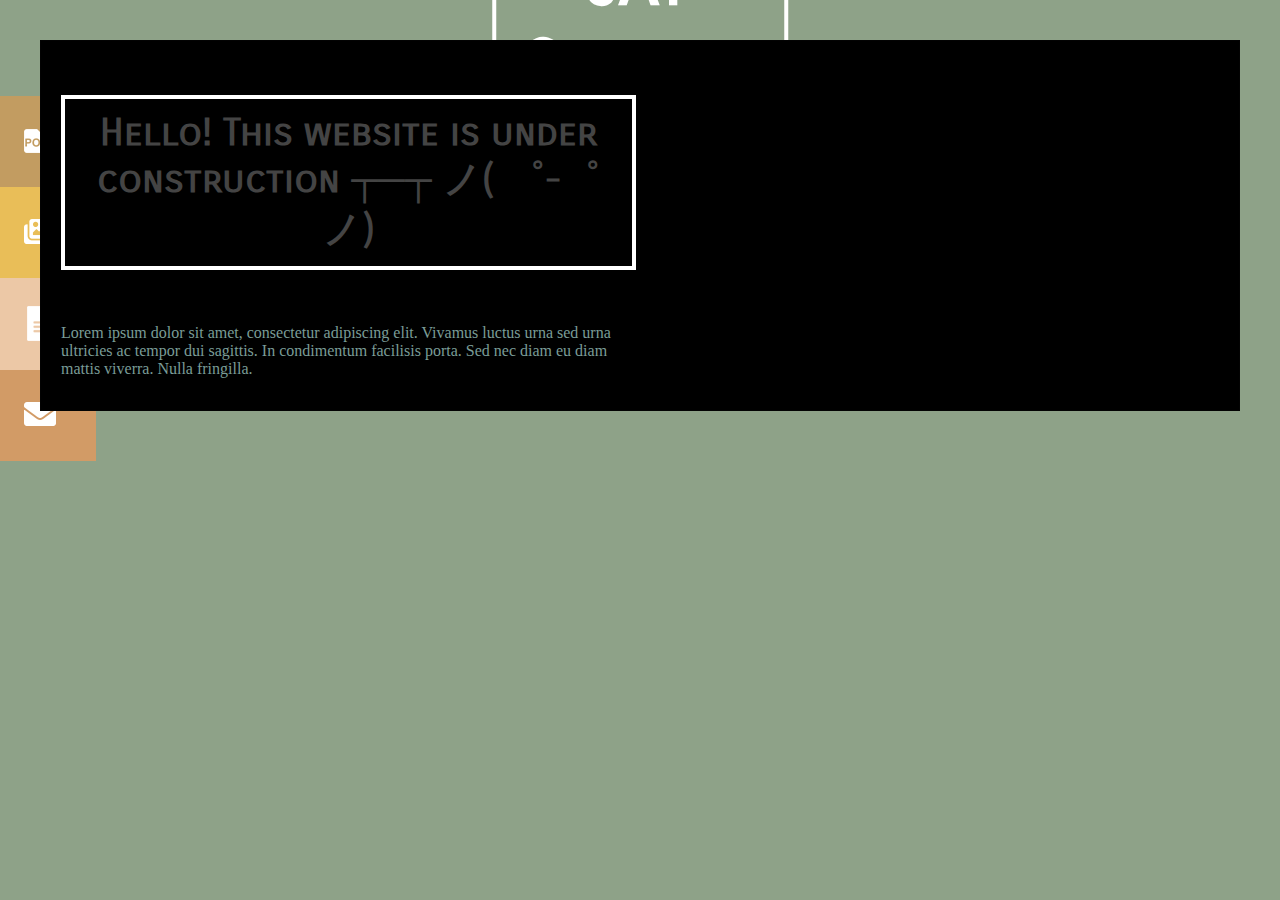
==== index.html @ 30f47693 "Portfolio Website" ====
<!doctype html>
<html class="no-js" lang="en">
<head>
<meta charset="utf-8" />
<meta name="viewport" content="width=device-width, initial-scale=1.0" />
<title>Foundation | Welcome</title>
<link rel="stylesheet" href="https://dhbhdrzi4tiry.cloudfront.net/cdn/sites/foundation.min.css">
 <link href="stylesheet_portfolio.css" rel="stylesheet" type="text/css">
 <link href="https://fonts.googleapis.com/css?family=Josefin+Sans|Notable|Barrio|Rubik+Mono+One|Carrois+Gothic+SC|Lobster" rel="stylesheet">


 <body style="background-color: #8ea288;">
</head>

<!-- HERO IMAGE-->

<div class="hero-image">
  <div class="hero-text">
    <h1>Jay<br>Clouse</h1>
    <h2>Storyboards<h2>
   <!--  <button>Hire me</button>  -->
  </div>
</div>
<!-- HERO IMAGE-->

 <!-- SIDE MENU -->

<link rel="stylesheet" href="https://maxcdn.bootstrapcdn.com/font-awesome/4.4.0/css/font-awesome.min.css">
<link href='https://fonts.googleapis.com/css?family=Roboto' rel='stylesheet' type='text/css'>
</head>
<body>
  <nav class="side-menu">
    <ul>
      <li><a href="portfolio_02.html">Storyboard Portfolio<span><img src="assets\port-alt-solid.png"></span></a></li>
      <li><a href="portfolio_03.html">Gallery<span><img src="assets\image-alt-solid.png"></i></span></a></li>
      <li><a href="#">Resume<span><img src="assets\file-alt-solid.png"></i></span></a></li>
      <li><a href="portfolio_05.html">Contact<span><img src="assets\envelope-alt-solid.png"></span></a></li>
    </ul>
  </nav>
</body>

<!-- SIDE MENU -->

<body>

<div class="callout primary">
<div class="row column">
<h3>Hello! This website is under construction ┬─┬﻿ ノ( ゜-゜ノ)</h3>
<p class="introtext">Lorem ipsum dolor sit amet, consectetur adipiscing elit. Vivamus luctus urna sed urna ultricies ac tempor dui sagittis. In condimentum facilisis porta. Sed nec diam eu diam mattis viverra. Nulla fringilla.</p>
</div>
</div>

<script src="https://code.jquery.com/jquery-2.1.4.min.js"></script>
<script src="https://dhbhdrzi4tiry.cloudfront.net/cdn/sites/foundation.js"></script>
<script>
      $(document).foundation();
    </script>
</body>
</html>
---- stylesheet_portfolio.css ----
/* The hero image */
.hero-image {
  /* Use "linear-gradient" to add a darken background effect to the image (photographer.jpg). This will make the text easier to read */
  background-image: linear-gradient(rgba(0, 0, 0, 0), rgba(0, 0, 0, 0.8)), url("assets/highwaytohill.jpg");

  /* Set a specific height */
  height: 85%;

  /* Position and center the image to scale nicely on all screens */
  background-position: center;
  background-repeat: no-repeat;
  background-size: cover;
  position: relative;
}

/* Place text in the middle of the image */
.hero-text {
  text-align: center;
  position: absolute;
  font-family: 'Carrois Gothic SC';
  top: 50%;
  left: 50%;
  transform: translate(-50%, -50%);
  color: white;
}

h2 {
    font-size: 1em;
    background: #ffb737;
    font-family: 'Carrois Gothic SC';
    color: black;
    opacity: 90%;
}

h1 {
   font-family: 'Carrois Gothic SC';
   font-size:calc(55px + 1.5vw);
   border: 4px solid white;
   padding: 0.3em;
   color: white;
}

h3 {
   font-family: 'Carrois Gothic SC';
   font-size:calc(25px + 1vw);
   border: 4px solid white;
   padding: 0.3em;
   color: #444;
   text-align: center;
   justify-content: center;
}

element {
    background: rgba(red, green, blue, alpha);
    // CSS property
}

h4 {
    font-size: 1.5em;
    background: #8ea288;
    font-family: 'Carrois Gothic SC';
    color: black;
    justify-content: center;
   
}

#top {
  background-color: yellow;
  font-size: 2.5em;
  font-family:'Carrois Gothic SC';
}

.callout {
  position: relative;
  margin: 0 0 1rem 0;
  padding: 1rem;
  border: 1px solid rgba(10, 10, 10, 0.25);
  border-radius: 0;
  background-color: white;
  color: #0a0a0a; }
  .callout > :first-child {
    margin-top: 0; }
  .callout > :last-child {
    margin-bottom: 0; }
  .callout.primary {
    background-color: black; /*#f4ebe2*/
    color: #7a9c97; }

/* SIDE MENU */

.side-menu {
    width:18em;
    height: auto;
    margin:4em auto 0;
    font-size: 1.5em;
    line-height: 2em;
    color: #fff;
    font-weight:700;
    text-transform:uppercase;
    position:absolute;
    top:0; 
    bottom:0;
    left: -14em;
}
.side-menu ul {
    list-style: none;
    margin: 0;
    padding: 0;
}
.side-menu ul li {
  display:block;
    background-color: #333;
    height: 3.8em;
    padding: 1em 0.8em;
    position: relative;
    -webkit-transition: -webkit-transform 0.5s,     background-color .5s, color .5s;
    transition: transform .5s, background-color .5s, color .5s;
}

/*the colors of the different columns*/
.side-menu ul li:nth-child(1) { background-color: #c29c61;}
.side-menu ul li:nth-child(2) { background-color: #e9be58;}
.side-menu ul li:nth-child(3) { background-color: #ecc8a6;}
.side-menu ul li:nth-child(4) { background-color: #d29b66;}

.side-menu ul li:hover {
    background-color: #9b533a; /*you can make different colors depending on the nth-child like above*/
    -webkit-transform: translateX(10em);
    transform: translateX(14em);/*equal to left in the .side-menu*/
}
.side-menu ul li a {
  display:block;
    color: #FFF;
    text-decoration: none;
}
.side-menu ul li span {
    display:block;
    position: absolute;
    font-size:1em;
    line-height: 2em;
    height:2em;
    top:0; 
    bottom:0;
    margin:0 auto;
    padding:1em 1.5em;
    right: 0.16666666666667em;
    color: #F8F6FF;
}
/* SIDE MENU */

/* FLEXBOX */
* {
  box-sizing: border-box;
}

.body2 {
  margin: 0;
  font-family: Arial;
}

.header2 {
  text-align: center;
  padding: 32px;
}

.row2 {
  display: -ms-flexbox; /* IE10 */
  display: flex;
  -ms-flex-wrap: wrap; /* IE10 */
  flex-wrap: wrap;
  padding: 0 4px;
}

/* Create four equal columns that sits next to each other */
.column2 {
  -ms-flex: 25%; /* IE10 */
  flex: 25%;
  max-width: 25%;
  padding: 0 4px;
}

.column2 img {
  margin-top: 8px;
  vertical-align: center;
}



/* FLEXBOX */


<!DOCTYPE html>
<html>
<style>
* {
  box-sizing: border-box;
}

body {
  margin: 0;
  font-family: Arial;
}

.header {
  text-align: center;
  padding: 32px;
}

.row {
  display: -ms-flexbox; /* IE10 */
  display: flex;
  -ms-flex-wrap: wrap; /* IE10 */
  flex-wrap: wrap;
  padding: 0 4px;
}

/* Create four equal columns that sits next to each other */
.column {
  -ms-flex: 25%; /* IE10 */
  flex: 25%;
  max-width: 25%;
  padding: 0 4px;
}

.column img {
  margin-top: 8px;
  vertical-align: middle;
}

/* Responsive layout - makes a two column-layout instead of four columns */
@media screen and (max-width: 1600px) {
  .column {
    -ms-flex: 50%;
    flex: 50%;
    max-width: 50%;
  }
}

/* Responsive layout - makes the two columns stack on top of each other instead of next to each other 
@media screen and (max-width: 1200px) {
  .column {
    -ms-flex: 100%;
    flex: 100%;
    max-width: 100%;
  }
}
*/

*,
*:before,
*:after {
  box-sizing: border-box;
}

body {
  margin: 40px;
  font-family: 'Open Sans', 'sans-serif';
  background-color: #fff;
  color: #444;
}

.wrapper {
  max-width: 940px;
  margin: 0 20px;
  display: grid;
  grid-gap: 10px;
}


/* no grid support? */

.wrapper {
  display: flex;
  flex-wrap: wrap;
}

.wrapper {
  display: grid;
  margin: 0 auto;
  grid-template-columns: repeat(auto-fill, minmax(200px, 1fr));
  grid-auto-rows: minmax(150px, auto);
}

.panel {
  /* needed for the flex layout*/
  margin-left: 5px;
  margin-right: 5px;
  flex: 1 1 200px;
}

.header,
.footer {
  margin-left: 5px;
  margin-right: 5px;
  flex: 0 1 100%;
  grid-column: 1 / -1;
}

.wrapper > * {
  background-color: #444;
  color: #fff;
  border-radius: 5px;
  padding: 20px;
  font-size: 150%;
  margin-bottom: 10px;
}


/* We need to set the margin used on flex items to 0 as we have gaps in grid.  */
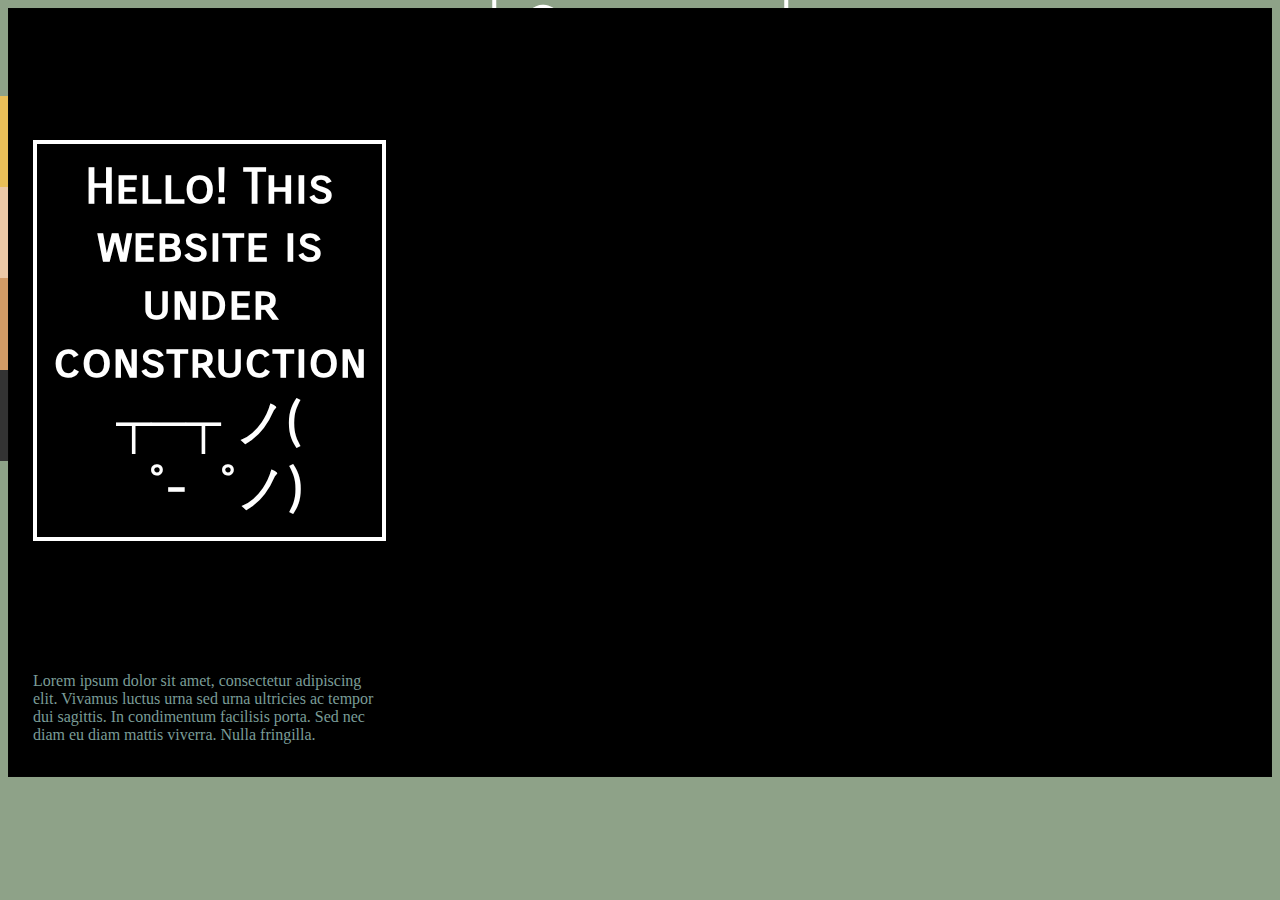
==== commit 7f56383f: "work plz" ====
--- a/index.html
+++ b/index.html
@@ -3,7 +3,7 @@
 <head>
 <meta charset="utf-8" />
 <meta name="viewport" content="width=device-width, initial-scale=1.0" />
-<title>Foundation | Welcome</title>
+<title>Home | Jay Clouse</title>
 <link rel="stylesheet" href="https://dhbhdrzi4tiry.cloudfront.net/cdn/sites/foundation.min.css">
  <link href="stylesheet_portfolio.css" rel="stylesheet" type="text/css">
  <link href="https://fonts.googleapis.com/css?family=Josefin+Sans|Notable|Barrio|Rubik+Mono+One|Carrois+Gothic+SC|Lobster" rel="stylesheet">
@@ -16,8 +16,8 @@
 
 <div class="hero-image">
   <div class="hero-text">
-    <h1>Jay<br>Clouse</h1>
-    <h2>Storyboards<h2>
+    <a href="portfolio_02.html"><h1>Jay<br>Clouse</h1>
+    <a class="buttonportfolio" href="portfolio_02.html"><h2>Storyboards<h2>
    <!--  <button>Hire me</button>  -->
   </div>
 </div>
@@ -45,7 +45,7 @@
 
 <div class="callout primary">
 <div class="row column">
-<h3>Hello! This website is under construction ┬─┬﻿ ノ( ゜-゜ノ)</h3>
+<h6>Hello! This website is under construction ┬─┬﻿ ノ( ゜-゜ノ)</h6>
 <p class="introtext">Lorem ipsum dolor sit amet, consectetur adipiscing elit. Vivamus luctus urna sed urna ultricies ac tempor dui sagittis. In condimentum facilisis porta. Sed nec diam eu diam mattis viverra. Nulla fringilla.</p>
 </div>
 </div>
--- a/stylesheet_portfolio.css
+++ b/stylesheet_portfolio.css
@@ -43,10 +43,10 @@
 
 h3 {
    font-family: 'Carrois Gothic SC';
-   font-size:calc(25px + 1vw);
+   font-size:calc(50px + 1vw);
    border: 4px solid white;
    padding: 0.3em;
-   color: #444;
+   color: white;
    text-align: center;
    justify-content: center;
 }
@@ -62,7 +62,43 @@
     font-family: 'Carrois Gothic SC';
     color: black;
     justify-content: center;
-   
+  }
+
+h5 {
+   font-size: 5em;
+    background: #969696;
+    font-family: 'Carrois Gothic SC';
+    color: black;
+    justify-content: center;
+    text-align: center;
+    display: block;
+}  
+
+   h6 {
+   font-family: 'Carrois Gothic SC';
+   font-size:calc(30px + 1.5vw);
+   border: 4px solid white;
+   padding: 0.3em;
+   color: white;
+    text-align: center;
+   justify-content: center;
+   position: relative;
+}
+
+.p2 {
+  color: white;
+  font-size: 1.5em;
+  font-family: 'Josefin Sans';
+  display: block;
+}
+
+
+.buttonportfolio {
+    font-size: 1em;
+    background: #ffb747;
+    font-family: 'Carrois Gothic SC';
+    color: black;
+    opacity: 90%;
 }
 
 #top {
@@ -150,62 +186,11 @@
 /* SIDE MENU */
 
 /* FLEXBOX */
+
 * {
   box-sizing: border-box;
 }
 
-.body2 {
-  margin: 0;
-  font-family: Arial;
-}
-
-.header2 {
-  text-align: center;
-  padding: 32px;
-}
-
-.row2 {
-  display: -ms-flexbox; /* IE10 */
-  display: flex;
-  -ms-flex-wrap: wrap; /* IE10 */
-  flex-wrap: wrap;
-  padding: 0 4px;
-}
-
-/* Create four equal columns that sits next to each other */
-.column2 {
-  -ms-flex: 25%; /* IE10 */
-  flex: 25%;
-  max-width: 25%;
-  padding: 0 4px;
-}
-
-.column2 img {
-  margin-top: 8px;
-  vertical-align: center;
-}
-
-
-
-/* FLEXBOX */
-
-
-<!DOCTYPE html>
-<html>
-<style>
-* {
-  box-sizing: border-box;
-}
-
-body {
-  margin: 0;
-  font-family: Arial;
-}
-
-.header {
-  text-align: center;
-  padding: 32px;
-}
 
 .row {
   display: -ms-flexbox; /* IE10 */
@@ -217,10 +202,10 @@
 
 /* Create four equal columns that sits next to each other */
 .column {
-  -ms-flex: 25%; /* IE10 */
-  flex: 25%;
-  max-width: 25%;
-  padding: 0 4px;
+  -ms-flex: 30%; /* IE10 */
+  flex: 30%;
+  max-width: 30%;
+  padding: 0px 8px;
 }
 
 .column img {
@@ -228,84 +213,180 @@
   vertical-align: middle;
 }
 
-/* Responsive layout - makes a two column-layout instead of four columns */
-@media screen and (max-width: 1600px) {
-  .column {
-    -ms-flex: 50%;
-    flex: 50%;
-    max-width: 50%;
-  }
-}
-
-/* Responsive layout - makes the two columns stack on top of each other instead of next to each other 
-@media screen and (max-width: 1200px) {
+.imagecontent {
+  padding: 0px 0px 0px 50px;
+}
+
+
+/* Responsive layout - makes the two columns stack on top of each other instead of next to each other */
+@media screen and (max-width: 600px) {
   .column {
     -ms-flex: 100%;
     flex: 100%;
     max-width: 100%;
   }
 }
-*/
-
-*,
-*:before,
-*:after {
+/* FLEXBOX */
+
+a.lightbox img {
+
+box-shadow: 0px 0px 16px rgba(0,0,0,.3);
+margin: 12px 12px 12px 12px;
+}
+
+/* Styles the lightbox, removes it from sight and adds the fade-in transition */
+
+.lightbox-target {
+position: fixed;
+top: -100%;
+width: 100%;
+background: rgba(0,0,0,.7);
+width: 100%;
+opacity: 0;
+-webkit-transition: opacity .5s ease-in-out;
+-moz-transition: opacity .5s ease-in-out;
+-o-transition: opacity .5s ease-in-out;
+transition: opacity .5s ease-in-out;
+overflow: hidden;
+}
+
+/* Styles the lightbox image, centers it vertically and horizontally, adds the zoom-in transition and makes it responsive using a combination of margin and absolute positioning */
+
+.lightbox-target img {
+margin: auto;
+position: absolute;
+top: 0;
+left:0;
+right:0;
+bottom: 0;
+max-height: 0%;
+max-width: 0%;
+border: 3px solid white;
+box-shadow: 0px 0px 8px rgba(0,0,0,.3);
+box-sizing: border-box;
+-webkit-transition: .5s ease-in-out;
+-moz-transition: .5s ease-in-out;
+-o-transition: .5s ease-in-out;
+transition: .5s ease-in-out;
+}
+
+/* Styles the close link, adds the slide down transition */
+
+a.lightbox-close {
+display: block;
+width:50px;
+height:50px;
+box-sizing: border-box;
+background: white;
+color: black;
+text-decoration: none;
+position: absolute;
+top: -80px;
+right: 0;
+-webkit-transition: .5s ease-in-out;
+-moz-transition: .5s ease-in-out;
+-o-transition: .5s ease-in-out;
+transition: .5s ease-in-out;
+}
+
+/* Provides part of the "X" to eliminate an image from the close link */
+
+a.lightbox-close:before {
+content: "";
+display: block;
+height: 30px;
+width: 1px;
+background: black;
+position: absolute;
+left: 26px;
+top:10px;
+-webkit-transform:rotate(45deg);
+-moz-transform:rotate(45deg);
+-o-transform:rotate(45deg);
+transform:rotate(45deg);
+}
+
+/* Provides part of the "X" to eliminate an image from the close link */
+
+a.lightbox-close:after {
+content: "";
+display: block;
+height: 30px;
+width: 1px;
+background: black;
+position: absolute;
+left: 26px;
+top:10px;
+-webkit-transform:rotate(-45deg);
+-moz-transform:rotate(-45deg);
+-o-transform:rotate(-45deg);
+transform:rotate(-45deg);
+}
+
+/* Uses the :target pseudo-class to perform the animations upon clicking the .lightbox-target anchor */
+
+.lightbox-target:target {
+opacity: 1;
+top: 0;
+bottom: 0;
+}
+
+.lightbox-target:target img {
+max-height: 100%;
+max-width: 100%;
+}
+
+.lightbox-target:target a.lightbox-close {
+top: 0px;
+}
+
+/* CONTACT PAGE */
+
+.container2 {
+  border-radius: 5px;
+  background-color: #bfbec7;
+  padding: 20px;
+  margin: 50px 150px;
+  justify-content: center;
+}
+
+input[type=text], select, textarea {
+  font-family: 'Josefin Sans', sans-serif;
+  width: 100%; 
+  padding: 15px;
+  border: 1px solid #6f7956;
+  border-radius: 10px;
   box-sizing: border-box;
-}
-
-body {
-  margin: 40px;
-  font-family: 'Open Sans', 'sans-serif';
-  background-color: #fff;
-  color: #444;
-}
-
-.wrapper {
-  max-width: 940px;
-  margin: 0 20px;
-  display: grid;
-  grid-gap: 10px;
-}
-
-
-/* no grid support? */
-
-.wrapper {
-  display: flex;
-  flex-wrap: wrap;
-}
-
-.wrapper {
-  display: grid;
-  margin: 0 auto;
-  grid-template-columns: repeat(auto-fill, minmax(200px, 1fr));
-  grid-auto-rows: minmax(150px, auto);
-}
-
-.panel {
-  /* needed for the flex layout*/
-  margin-left: 5px;
-  margin-right: 5px;
-  flex: 1 1 200px;
-}
-
-.header,
-.footer {
-  margin-left: 5px;
-  margin-right: 5px;
-  flex: 0 1 100%;
-  grid-column: 1 / -1;
-}
-
-.wrapper > * {
-  background-color: #444;
-  color: #fff;
-  border-radius: 5px;
-  padding: 20px;
-  font-size: 150%;
-  margin-bottom: 10px;
-}
-
-
-/* We need to set the margin used on flex items to 0 as we have gaps in grid.  */
-
+  margin-top: 6px;
+  margin-bottom: 16px;
+  resize: vertical;
+}
+
+input[type=submit] {
+  background-color: #6f7956;
+  color: white;
+  padding: 12px 20px;
+  border: none;
+  border-radius: 4px;
+  cursor: pointer;
+  font-family: 'Josefin Sans', sans-serif;
+}
+
+input[type=submit]:hover {
+  background-color: #a4a6d6;
+  }
+
+.buttontop {
+    background-color: #6f7956;
+    justify-content: center;
+  color: white;
+  padding: 12px 20px;
+  border: none;
+  border-radius: 4px;
+  cursor: pointer;
+  font-family: 'Josefin Sans', sans-serif;
+}
+
+.buttontop:hover {
+  background-color: #a4a6d6;
+  }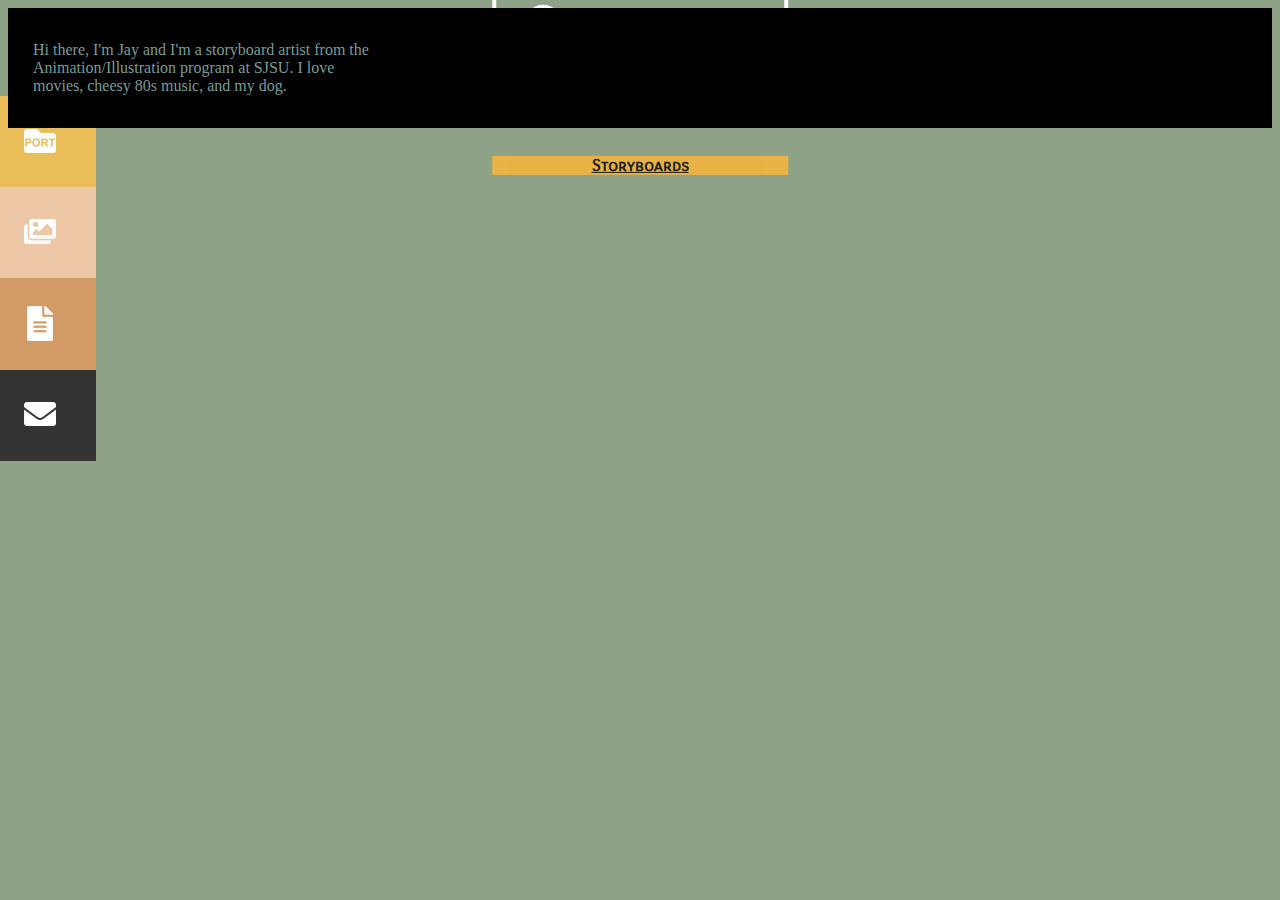
==== commit ffcbcfb9: "update 4-1" ====
--- a/index.html
+++ b/index.html
@@ -45,8 +45,7 @@
 
 <div class="callout primary">
 <div class="row column">
-<h6>Hello! This website is under construction ┬─┬﻿ ノ( ゜-゜ノ)</h6>
-<p class="introtext">Lorem ipsum dolor sit amet, consectetur adipiscing elit. Vivamus luctus urna sed urna ultricies ac tempor dui sagittis. In condimentum facilisis porta. Sed nec diam eu diam mattis viverra. Nulla fringilla.</p>
+<p class="introtext">Hi there, I'm Jay and I'm a storyboard artist from the Animation/Illustration program at SJSU. I love movies, cheesy 80s music, and my dog.</p>
 </div>
 </div>
 
@@ -56,4 +55,4 @@
       $(document).foundation();
     </script>
 </body>
-</html>+</html>
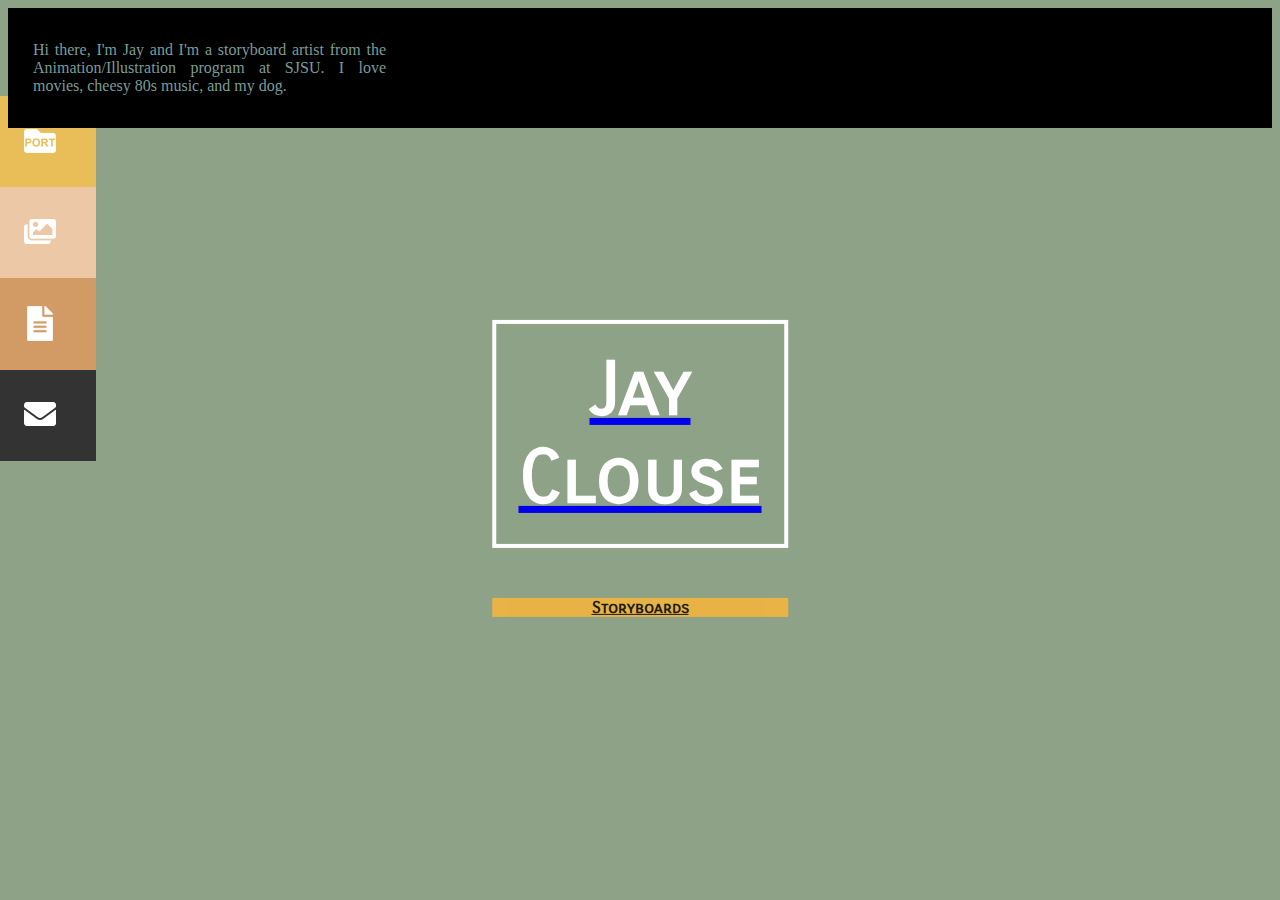
==== commit 9ffd78a5: "update 4-1" ====
--- a/index.html
+++ b/index.html
@@ -53,6 +53,6 @@
 <script src="https://dhbhdrzi4tiry.cloudfront.net/cdn/sites/foundation.js"></script>
 <script>
       $(document).foundation();
-    </script>
+    </script> 
 </body>
 </html>
--- a/stylesheet_portfolio.css
+++ b/stylesheet_portfolio.css
@@ -1,20 +1,14 @@
-
-/* The hero image */
-.hero-image {
-  /* Use "linear-gradient" to add a darken background effect to the image (photographer.jpg). This will make the text easier to read */
+hero-image {
+  
   background-image: linear-gradient(rgba(0, 0, 0, 0), rgba(0, 0, 0, 0.8)), url("assets/highwaytohill.jpg");
-
-  /* Set a specific height */
   height: 85%;
-
-  /* Position and center the image to scale nicely on all screens */
   background-position: center;
   background-repeat: no-repeat;
   background-size: cover;
   position: relative;
 }
 
-/* Place text in the middle of the image */
+
 .hero-text {
   text-align: center;
   position: absolute;
@@ -83,6 +77,16 @@
     text-align: center;
    justify-content: center;
    position: relative;
+}
+
+
+}
+.subheader {
+    color: black;
+}
+
+.p1{
+  color: gray;
 }
 
 .p2 {
@@ -154,16 +158,16 @@
     transition: transform .5s, background-color .5s, color .5s;
 }
 
-/*the colors of the different columns*/
+
 .side-menu ul li:nth-child(1) { background-color: #c29c61;}
 .side-menu ul li:nth-child(2) { background-color: #e9be58;}
 .side-menu ul li:nth-child(3) { background-color: #ecc8a6;}
 .side-menu ul li:nth-child(4) { background-color: #d29b66;}
 
 .side-menu ul li:hover {
-    background-color: #9b533a; /*you can make different colors depending on the nth-child like above*/
+    background-color: #9b533a; 
     -webkit-transform: translateX(10em);
-    transform: translateX(14em);/*equal to left in the .side-menu*/
+    transform: translateX(14em);
 }
 .side-menu ul li a {
   display:block;
@@ -193,14 +197,14 @@
 
 
 .row {
-  display: -ms-flexbox; /* IE10 */
+  display: -ms-flexbox; 
   display: flex;
-  -ms-flex-wrap: wrap; /* IE10 */
+  -ms-flex-wrap: wrap; 
   flex-wrap: wrap;
   padding: 0 4px;
 }
 
-/* Create four equal columns that sits next to each other */
+
 .column {
   -ms-flex: 30%; /* IE10 */
   flex: 30%;
@@ -218,7 +222,7 @@
 }
 
 
-/* Responsive layout - makes the two columns stack on top of each other instead of next to each other */
+
 @media screen and (max-width: 600px) {
   .column {
     -ms-flex: 100%;
@@ -234,7 +238,7 @@
 margin: 12px 12px 12px 12px;
 }
 
-/* Styles the lightbox, removes it from sight and adds the fade-in transition */
+
 
 .lightbox-target {
 position: fixed;
@@ -250,7 +254,6 @@
 overflow: hidden;
 }
 
-/* Styles the lightbox image, centers it vertically and horizontally, adds the zoom-in transition and makes it responsive using a combination of margin and absolute positioning */
 
 .lightbox-target img {
 margin: auto;
@@ -270,7 +273,6 @@
 transition: .5s ease-in-out;
 }
 
-/* Styles the close link, adds the slide down transition */
 
 a.lightbox-close {
 display: block;
@@ -289,7 +291,6 @@
 transition: .5s ease-in-out;
 }
 
-/* Provides part of the "X" to eliminate an image from the close link */
 
 a.lightbox-close:before {
 content: "";
@@ -306,7 +307,6 @@
 transform:rotate(45deg);
 }
 
-/* Provides part of the "X" to eliminate an image from the close link */
 
 a.lightbox-close:after {
 content: "";
@@ -323,7 +323,6 @@
 transform:rotate(-45deg);
 }
 
-/* Uses the :target pseudo-class to perform the animations upon clicking the .lightbox-target anchor */
 
 .lightbox-target:target {
 opacity: 1;
@@ -346,8 +345,20 @@
   border-radius: 5px;
   background-color: #bfbec7;
   padding: 20px;
-  margin: 50px 150px;
+  margin: 50px 150px;  
   justify-content: center;
+}
+
+.container3 {
+  border-radius: 5px;
+  padding: 20px;
+  margin: 50px 150px;  
+  justify-content: center;
+}
+
+.introtext {
+  text-align: justify;
+  text-justify: inter-word;
 }
 
 input[type=text], select, textarea {
@@ -377,16 +388,17 @@
   }
 
 .buttontop {
-    background-color: #6f7956;
+    background-color: #d29b66;;
     justify-content: center;
   color: white;
-  padding: 12px 20px;
+  padding: 12px;
   border: none;
   border-radius: 4px;
   cursor: pointer;
   font-family: 'Josefin Sans', sans-serif;
-}
-
-.buttontop:hover {
-  background-color: #a4a6d6;
-  }+  font-size: 18px;
+}
+
+.buttontop:hover, a:active {
+  background-color: #9b533a;
+  }
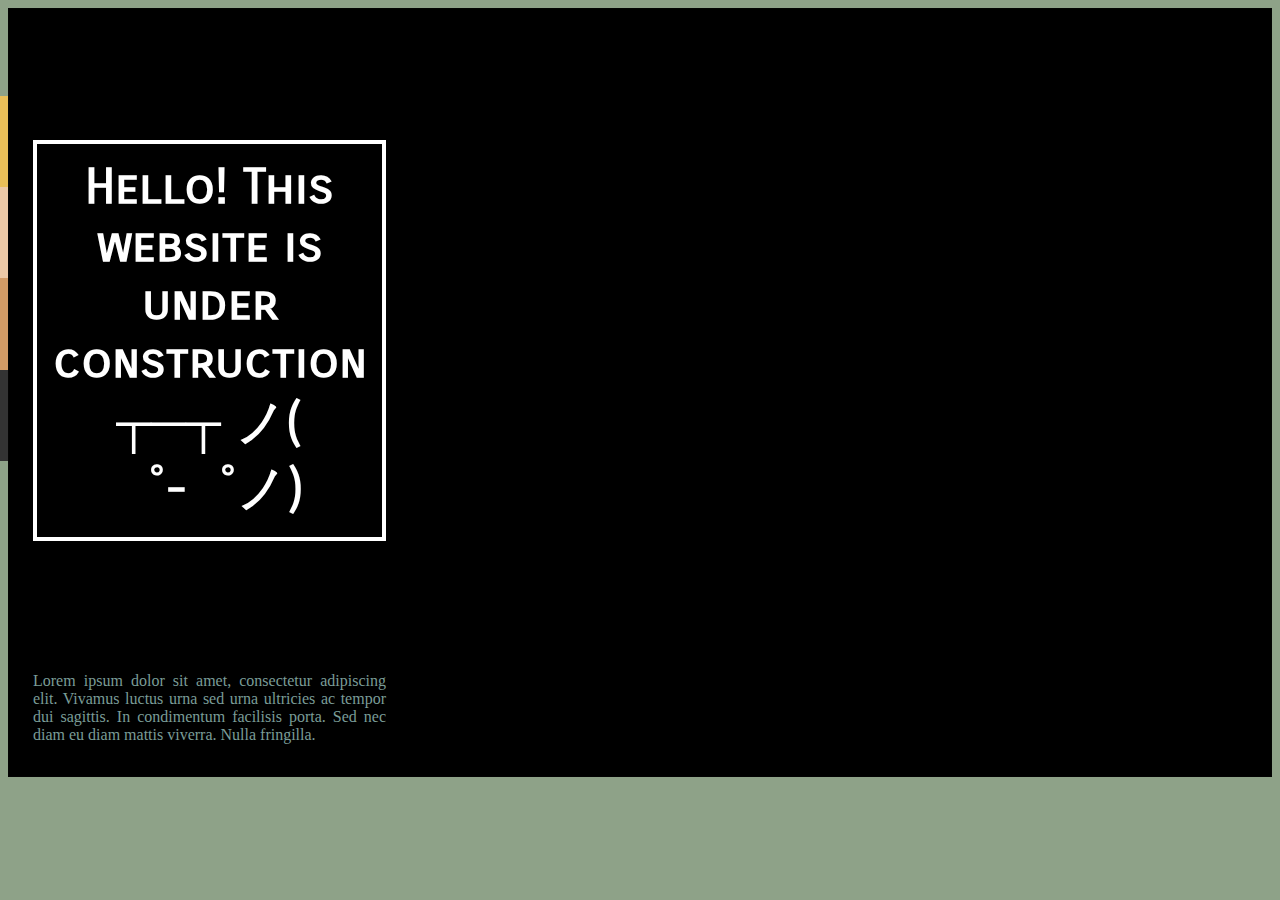
==== commit c49a80e0: "update 4-1" ====
--- a/index.html
+++ b/index.html
@@ -45,7 +45,8 @@
 
 <div class="callout primary">
 <div class="row column">
-<p class="introtext">Hi there, I'm Jay and I'm a storyboard artist from the Animation/Illustration program at SJSU. I love movies, cheesy 80s music, and my dog.</p>
+<h6>Hello! This website is under construction ┬─┬﻿ ノ( ゜-゜ノ)</h6>
+<p class="introtext">Lorem ipsum dolor sit amet, consectetur adipiscing elit. Vivamus luctus urna sed urna ultricies ac tempor dui sagittis. In condimentum facilisis porta. Sed nec diam eu diam mattis viverra. Nulla fringilla.</p>
 </div>
 </div>
 
@@ -53,6 +54,6 @@
 <script src="https://dhbhdrzi4tiry.cloudfront.net/cdn/sites/foundation.js"></script>
 <script>
       $(document).foundation();
-    </script> 
+    </script>
 </body>
 </html>
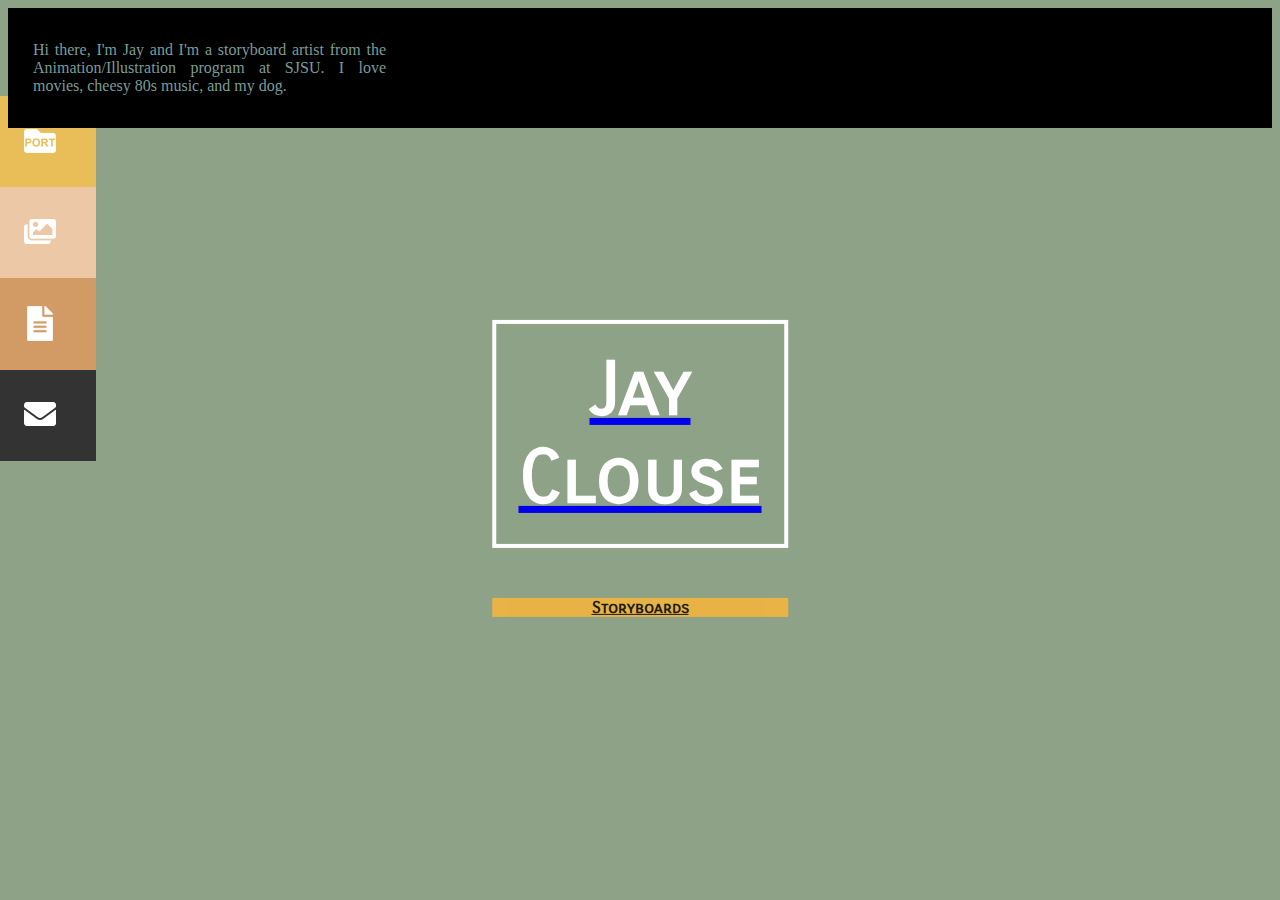
==== commit 22e7397a: "4-9_try" ====
--- a/index.html
+++ b/index.html
@@ -1,59 +1,48 @@
 <!doctype html>
 <html class="no-js" lang="en">
-<head>
-<meta charset="utf-8" />
-<meta name="viewport" content="width=device-width, initial-scale=1.0" />
-<title>Home | Jay Clouse</title>
-<link rel="stylesheet" href="https://dhbhdrzi4tiry.cloudfront.net/cdn/sites/foundation.min.css">
- <link href="stylesheet_portfolio.css" rel="stylesheet" type="text/css">
- <link href="https://fonts.googleapis.com/css?family=Josefin+Sans|Notable|Barrio|Rubik+Mono+One|Carrois+Gothic+SC|Lobster" rel="stylesheet">
-
-
- <body style="background-color: #8ea288;">
-</head>
-
-<!-- HERO IMAGE-->
-
-<div class="hero-image">
-  <div class="hero-text">
-    <a href="portfolio_02.html"><h1>Jay<br>Clouse</h1>
-    <a class="buttonportfolio" href="portfolio_02.html"><h2>Storyboards<h2>
-   <!--  <button>Hire me</button>  -->
-  </div>
-</div>
-<!-- HERO IMAGE-->
-
- <!-- SIDE MENU -->
-
-<link rel="stylesheet" href="https://maxcdn.bootstrapcdn.com/font-awesome/4.4.0/css/font-awesome.min.css">
-<link href='https://fonts.googleapis.com/css?family=Roboto' rel='stylesheet' type='text/css'>
-</head>
-<body>
-  <nav class="side-menu">
-    <ul>
-      <li><a href="portfolio_02.html">Storyboard Portfolio<span><img src="assets\port-alt-solid.png"></span></a></li>
-      <li><a href="portfolio_03.html">Gallery<span><img src="assets\image-alt-solid.png"></i></span></a></li>
-      <li><a href="#">Resume<span><img src="assets\file-alt-solid.png"></i></span></a></li>
-      <li><a href="portfolio_05.html">Contact<span><img src="assets\envelope-alt-solid.png"></span></a></li>
-    </ul>
-  </nav>
-</body>
-
-<!-- SIDE MENU -->
-
-<body>
-
-<div class="callout primary">
-<div class="row column">
-<h6>Hello! This website is under construction ┬─┬﻿ ノ( ゜-゜ノ)</h6>
-<p class="introtext">Lorem ipsum dolor sit amet, consectetur adipiscing elit. Vivamus luctus urna sed urna ultricies ac tempor dui sagittis. In condimentum facilisis porta. Sed nec diam eu diam mattis viverra. Nulla fringilla.</p>
-</div>
-</div>
-
-<script src="https://code.jquery.com/jquery-2.1.4.min.js"></script>
-<script src="https://dhbhdrzi4tiry.cloudfront.net/cdn/sites/foundation.js"></script>
-<script>
-      $(document).foundation();
-    </script>
-</body>
-</html>
+  <head>
+    <meta charset="utf-8" />
+    <meta name="viewport" content="width=device-width, initial-scale=1.0" />
+    <title>Home | Jay Clouse</title>
+    <link rel="stylesheet" href="https://dhbhdrzi4tiry.cloudfront.net/cdn/sites/foundation.min.css">
+    <link href="stylesheet_portfolio.css" rel="stylesheet" type="text/css">
+    <link href="https://fonts.googleapis.com/css?family=Josefin+Sans|Notable|Barrio|Rubik+Mono+One|Carrois+Gothic+SC|Lobster" rel="stylesheet">
+    <body style="background-color: #8ea288;">
+    </head>
+    <!-- HERO IMAGE-->
+    <div class="hero-image">
+      <div class="hero-text">
+        <a href="portfolio_02.html"><h1>Jay<br>Clouse</h1>
+          <a class="buttonportfolio" href="portfolio_02.html"><h2>Storyboards<h2>
+            <!--  <button>Hire me</button>  -->
+          </div>
+        </div>
+        <!-- HERO IMAGE-->
+        <!-- SIDE MENU -->
+        <link rel="stylesheet" href="https://maxcdn.bootstrapcdn.com/font-awesome/4.4.0/css/font-awesome.min.css">
+        <link href='https://fonts.googleapis.com/css?family=Roboto' rel='stylesheet' type='text/css'>
+      </head>
+      <body>
+        <nav class="side-menu">
+          <ul>
+            <li><a href="portfolio_02.html">Storyboard Portfolio<span><img src="assets\port-alt-solid.png"></span></a></li>
+            <li><a href="portfolio_03.html">Gallery<span><img src="assets\image-alt-solid.png"></i></span></a></li>
+            <li><a href="#">Resume<span><img src="assets\file-alt-solid.png"></i></span></a></li>
+            <li><a href="portfolio_05.html">Contact<span><img src="assets\envelope-alt-solid.png"></span></a></li>
+          </ul>
+        </nav>
+      </body>
+      <!-- SIDE MENU -->
+      <body>
+        <div class="callout primary">
+          <div class="row column">
+            <p class="introtext">Hi there, I'm Jay and I'm a storyboard artist from the Animation/Illustration program at SJSU. I love movies, cheesy 80s music, and my dog.</p>
+          </div>
+        </div>
+        <script src="https://code.jquery.com/jquery-2.1.4.min.js"></script>
+        <script src="https://dhbhdrzi4tiry.cloudfront.net/cdn/sites/foundation.js"></script>
+        <script>
+        $(document).foundation();
+        </script>
+      </body>
+    </html>
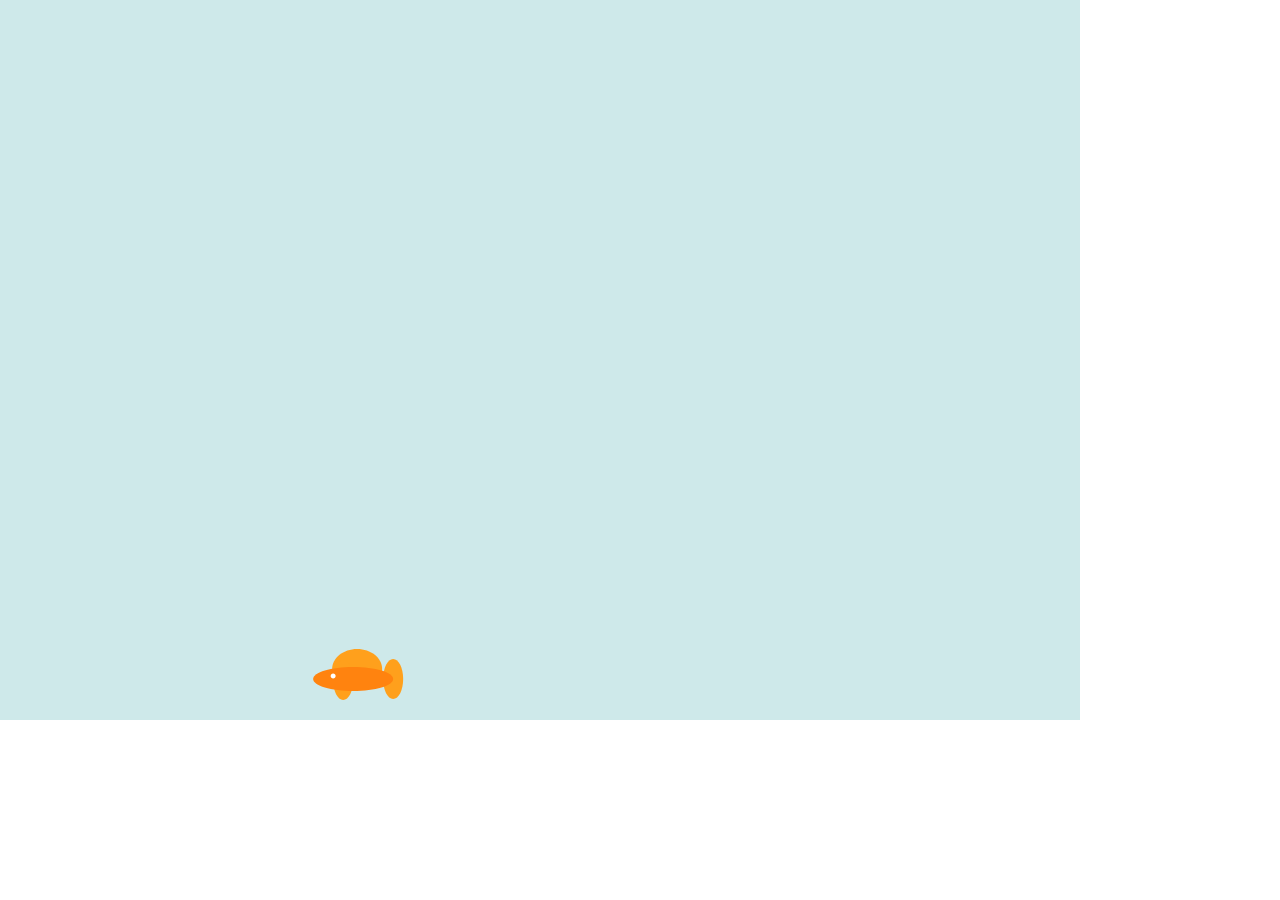
==== commit 1f2d92d7: "AQUARIUM" ====
--- a/index.html
+++ b/index.html
@@ -1,48 +1,12 @@
-<!doctype html>
-<html class="no-js" lang="en">
-  <head>
-    <meta charset="utf-8" />
-    <meta name="viewport" content="width=device-width, initial-scale=1.0" />
-    <title>Home | Jay Clouse</title>
-    <link rel="stylesheet" href="https://dhbhdrzi4tiry.cloudfront.net/cdn/sites/foundation.min.css">
-    <link href="stylesheet_portfolio.css" rel="stylesheet" type="text/css">
-    <link href="https://fonts.googleapis.com/css?family=Josefin+Sans|Notable|Barrio|Rubik+Mono+One|Carrois+Gothic+SC|Lobster" rel="stylesheet">
-    <body style="background-color: #8ea288;">
-    </head>
-    <!-- HERO IMAGE-->
-    <div class="hero-image">
-      <div class="hero-text">
-        <a href="portfolio_02.html"><h1>Jay<br>Clouse</h1>
-          <a class="buttonportfolio" href="portfolio_02.html"><h2>Storyboards<h2>
-            <!--  <button>Hire me</button>  -->
-          </div>
-        </div>
-        <!-- HERO IMAGE-->
-        <!-- SIDE MENU -->
-        <link rel="stylesheet" href="https://maxcdn.bootstrapcdn.com/font-awesome/4.4.0/css/font-awesome.min.css">
-        <link href='https://fonts.googleapis.com/css?family=Roboto' rel='stylesheet' type='text/css'>
-      </head>
-      <body>
-        <nav class="side-menu">
-          <ul>
-            <li><a href="portfolio_02.html">Storyboard Portfolio<span><img src="assets\port-alt-solid.png"></span></a></li>
-            <li><a href="portfolio_03.html">Gallery<span><img src="assets\image-alt-solid.png"></i></span></a></li>
-            <li><a href="#">Resume<span><img src="assets\file-alt-solid.png"></i></span></a></li>
-            <li><a href="portfolio_05.html">Contact<span><img src="assets\envelope-alt-solid.png"></span></a></li>
-          </ul>
-        </nav>
-      </body>
-      <!-- SIDE MENU -->
-      <body>
-        <div class="callout primary">
-          <div class="row column">
-            <p class="introtext">Hi there, I'm Jay and I'm a storyboard artist from the Animation/Illustration program at SJSU. I love movies, cheesy 80s music, and my dog.</p>
-          </div>
-        </div>
-        <script src="https://code.jquery.com/jquery-2.1.4.min.js"></script>
-        <script src="https://dhbhdrzi4tiry.cloudfront.net/cdn/sites/foundation.js"></script>
-        <script>
-        $(document).foundation();
-        </script>
-      </body>
-    </html>
+<!DOCTYPE html><html><head>
+    <script src="p5.min.js"></script>
+    <script src="p5.dom.min.js"></script>
+    <script src="p5.sound.min.js"></script>
+    <link rel="stylesheet" type="text/css" href="style.css">
+    <meta charset="utf-8">
+  </head>
+  <body>
+    <script src="sketch.js"></script>
+  
+
+</body></html>--- a/style.css
+++ b/style.css
@@ -0,0 +1,7 @@
+html, body {
+  margin: 0;
+  padding: 0;
+}
+canvas {
+  display: block;
+}
